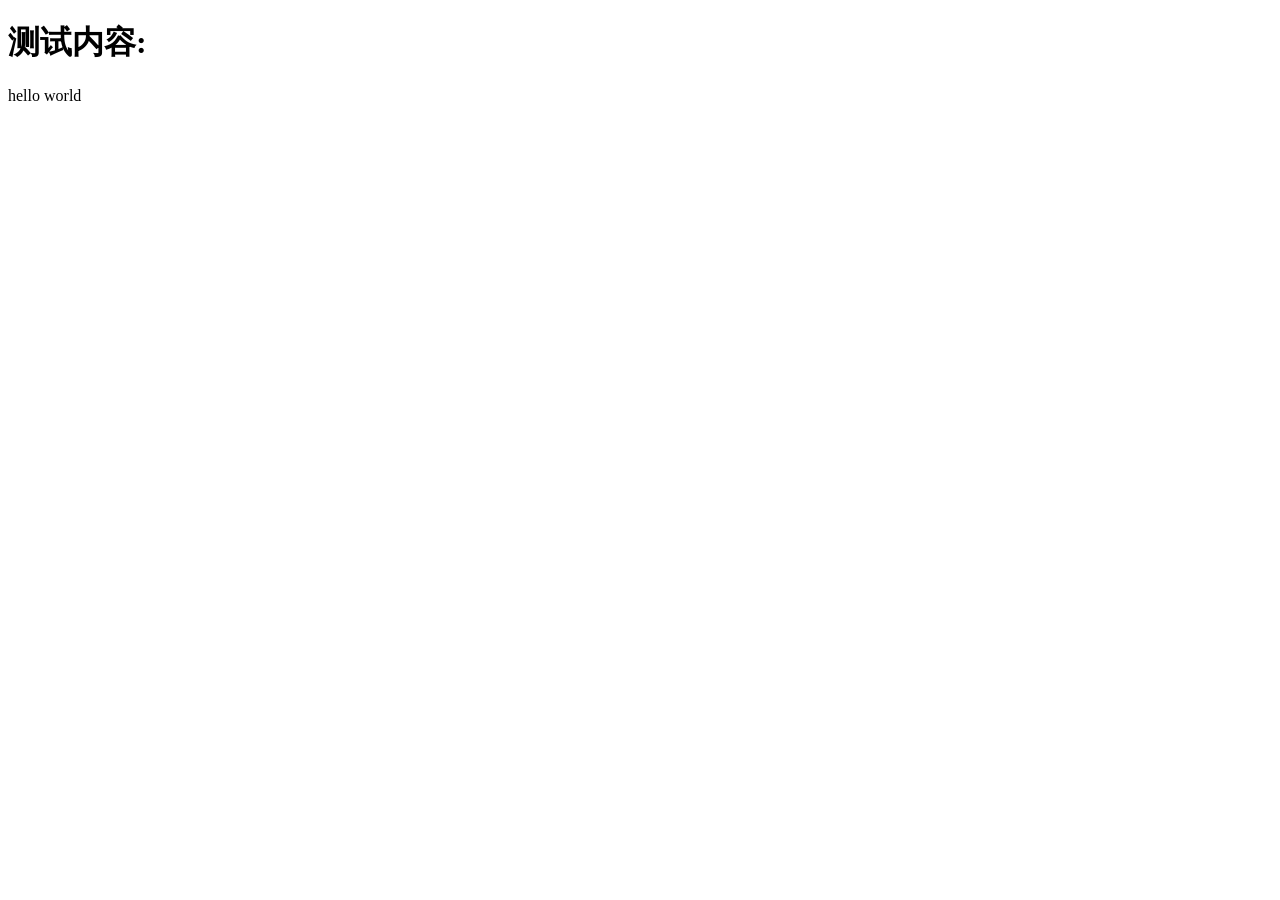
==== day6/index.html @ c34fe693 "修改" ====
<!DOCTYPE html>
<html lang="en">
<head>
    <meta charset="UTF-8">
    <meta name="viewport" content="width=device-width, initial-scale=1.0">
    <title>Document</title>
</head>
<body>
    <h1>测试内容:</h1>
    <div id="test">test</div>
    <script type="text/javascript">
        var n = document.getElementById("test");
        n.innerHTML="hello world"
</script>
</body>
</html>
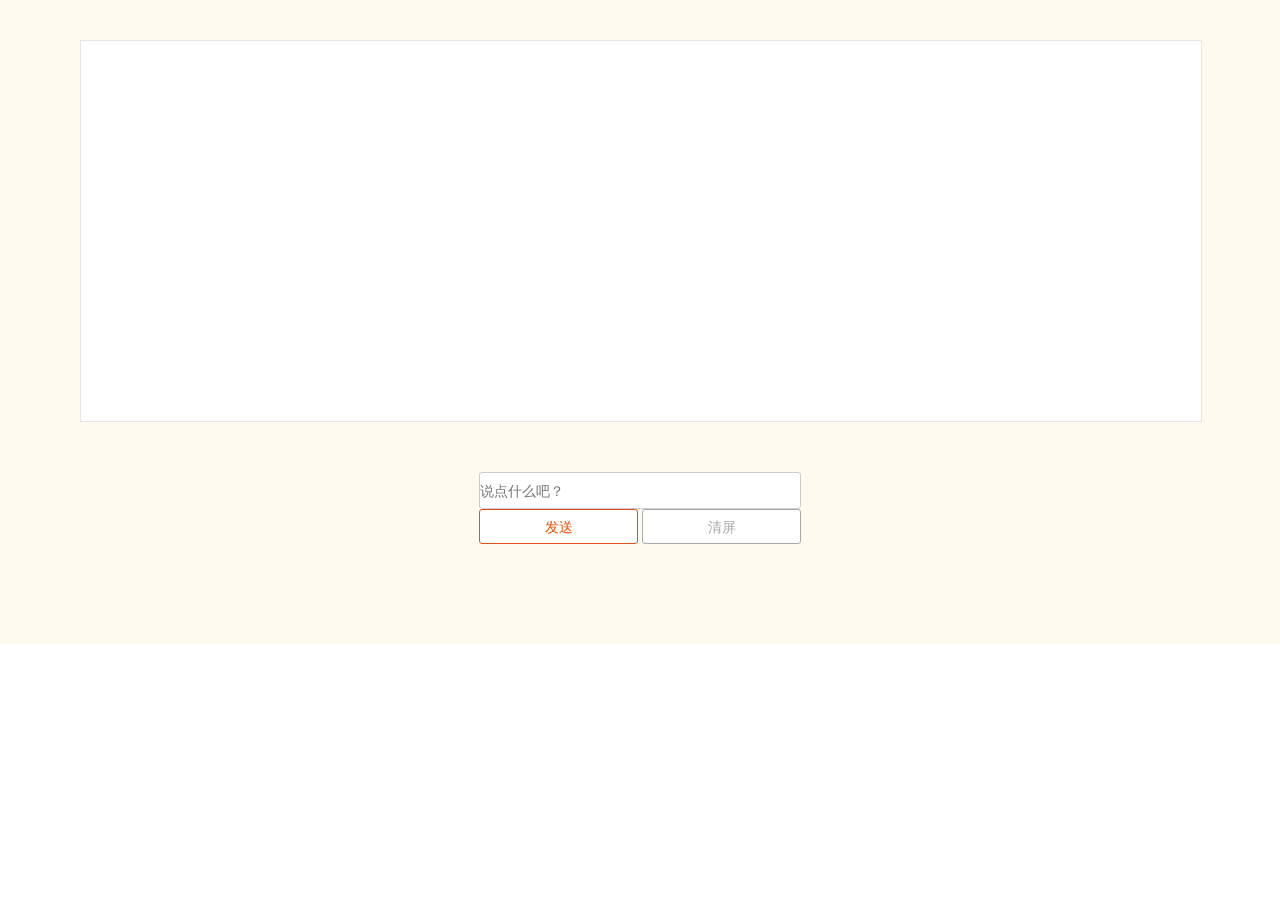
==== commit 5795cef5: "弹幕墙" ====
--- a/day6/index.html
+++ b/day6/index.html
@@ -1,16 +1,127 @@
 <!DOCTYPE html>
 <html lang="en">
 <head>
-    <meta charset="UTF-8">
-    <meta name="viewport" content="width=device-width, initial-scale=1.0">
-    <title>Document</title>
+  <meta charset="UTF-8">
+  <meta name="viewport" content="width=device-width, initial-scale=1.0">
+  <title>弹幕墙</title>
+  <style>
+    .con {
+      background-color: floralwhite;
+      padding: 40px 80px 80px;
+    }
+    #screen {
+      background-color: #fff;
+      width: 100%;
+      height: 380px;
+      border: 1px solid rgb(229, 229, 229);
+      font-size: 14px;
+    }
+
+    .content {
+      border: 1px solid rgb(204, 204, 204);
+      border-radius: 3px;
+      width: 320px;
+      height: 35px;
+      font-size: 14px;
+      margin-top: 30px;
+
+    }
+
+    .send {
+      border: 1px solid rgb(230, 80, 30);
+      color: rgb(230, 80, 0);
+      border-radius: 3px;
+      text-align: center;
+      padding: 0;
+      height: 35px;
+      line-height: 35px;
+      font-size: 14px;
+      width: 159px;
+      background-color: white;
+    }
+
+    .clear {
+      border: 1px solid;
+      color: darkgray;
+      border-radius: 3px;
+      text-align: center;
+      padding: 0;
+      height: 35px;
+      line-height: 35px;
+      font-size: 14px;
+      width: 159px;
+      background-color: white;
+    }
+
+    .edit {
+      margin: 20px;
+      text-align: center;
+    }
+
+    .text {
+      position: absolute;
+    }
+    *{
+      margin: 0;
+      padding: 0;
+    }
+
+    .dm_show{
+      margin: 30px;
+    }
+</style>
 </head>
 <body>
-    <h1>测试内容:</h1>
-    <div id="test">test</div>
-    <script type="text/javascript">
-        var n = document.getElementById("test");
-        n.innerHTML="hello world"
+  <div class="con">      
+    <div id="screen">
+      <div class="dm_show">
+        <!-- <div>text message</div> -->
+      </div>
+    </div>
+    <div class="edit">
+      <p>
+        <input placeholder="说点什么吧？" class="content" type="text" />
+      </p>
+      <p>
+        <input type="button" class="send" value="发送" />
+        <input type="button" class="clear" value="清屏" />
+      </p>
+    </div>   
+  </div>
+  <script type="text/javascript" src="https://cdn.staticfile.org/jquery/1.10.2/jquery.min.js"></script>
+<script>
+      $(function() {
+        //设置“发送”按钮点击事件，将弹幕体显示在弹幕墙上
+        $('.send').click(function() {
+          //获取文本输入框的内容
+          var val = $('.content').val();
+          //将文本框的内容赋值给val后，将文本框的内容清除，以便用户下一次输入
+          $('.content').val('');
+          //将文本框内容用div包裹起来，便于后续处理
+          var $content = $('<div class="text">' + val + '</div>');
+          //获取弹幕墙对象
+          $screen = $(document.getElementById("screen"));
+          //设置弹幕体出现时的上边距，为任意值
+          var top = Math.random() * $screen.height()+40;
+          //设置弹幕体的上边距和左边距
+          $content.css({
+            top: top + "px",
+            left: 80
+          });
+          //将弹幕体添加到弹幕墙中
+          $('.dm_show').append($content);
+          //弹幕体从左端移动到最右侧，时间为8秒，然后直接删除该元素
+          $content.animate({
+            left: $screen.width()+80-$content.width()
+          }, 8000, function() {
+            $(this).remove();
+          });
+        });
+        //设置“清屏”点击事件，清除弹幕墙中的所有内容
+        $('.clear').click(function() {
+          $('.dm_show').empty();
+        });
+      });
 </script>
 </body>
 </html>
